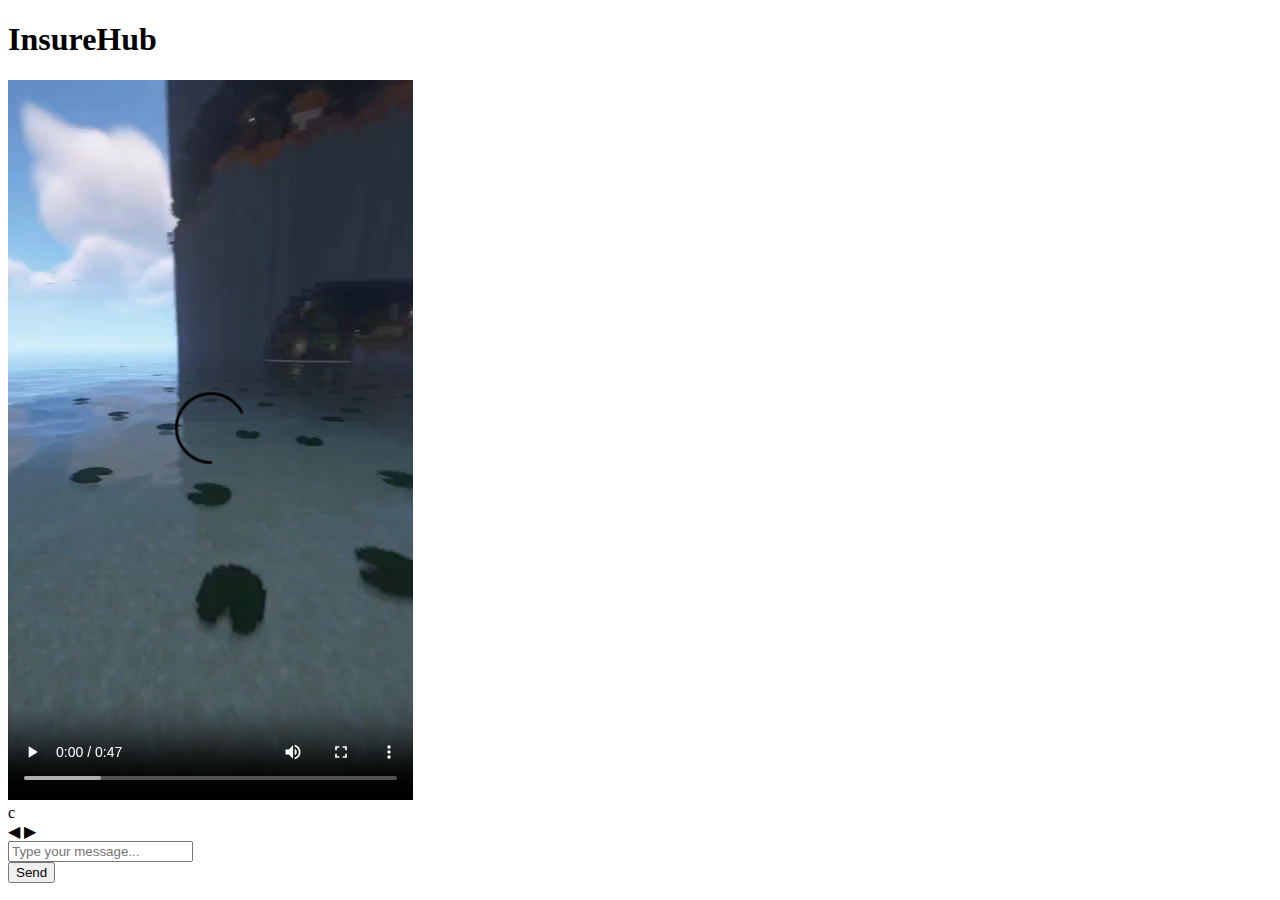
==== index.html @ 82b161af "Merge remote-tracking branch 'refs/remotes/origin/main'" ====
<!DOCTYPE html>
<html lang="en">
<head>
    <meta charset="UTF-8">
    <meta name="viewport" content="width=device-width, initial-scale=1.0">
    <title>InsureHub</title>
    <link rel="stylesheet" href="style.css">
</head>
<body>
    <header>    
        <h1>InsureHub</h1>
    </header>
    <div class="content">
        <div class="video-section">
            <div class="video-container">
                <video class="video" id="video-player" autoplay controls>
                    <source src="" type="video/mp4">
                    Your browser does not support the video tag.
                </video>
            </div>c
            <div class="nav-arrows">
                <span class="arrow" id="prev-video">&#9664;</span>
                <span class="arrow" id="next-video">&#9654;</span>
            </div>
        </div>
    </div>
    <div class="comment-section">
        <div class="comments">
        </div>
    </div>
    
    <div class="message-input-container">
        <input type="text" id="message-input" placeholder="Type your message...">
    </div>
    
    <div class="send-button-container">
        <button id="send-button">Send</button>
    </div>
    <script src="script.js"></script>
</body>
</html>
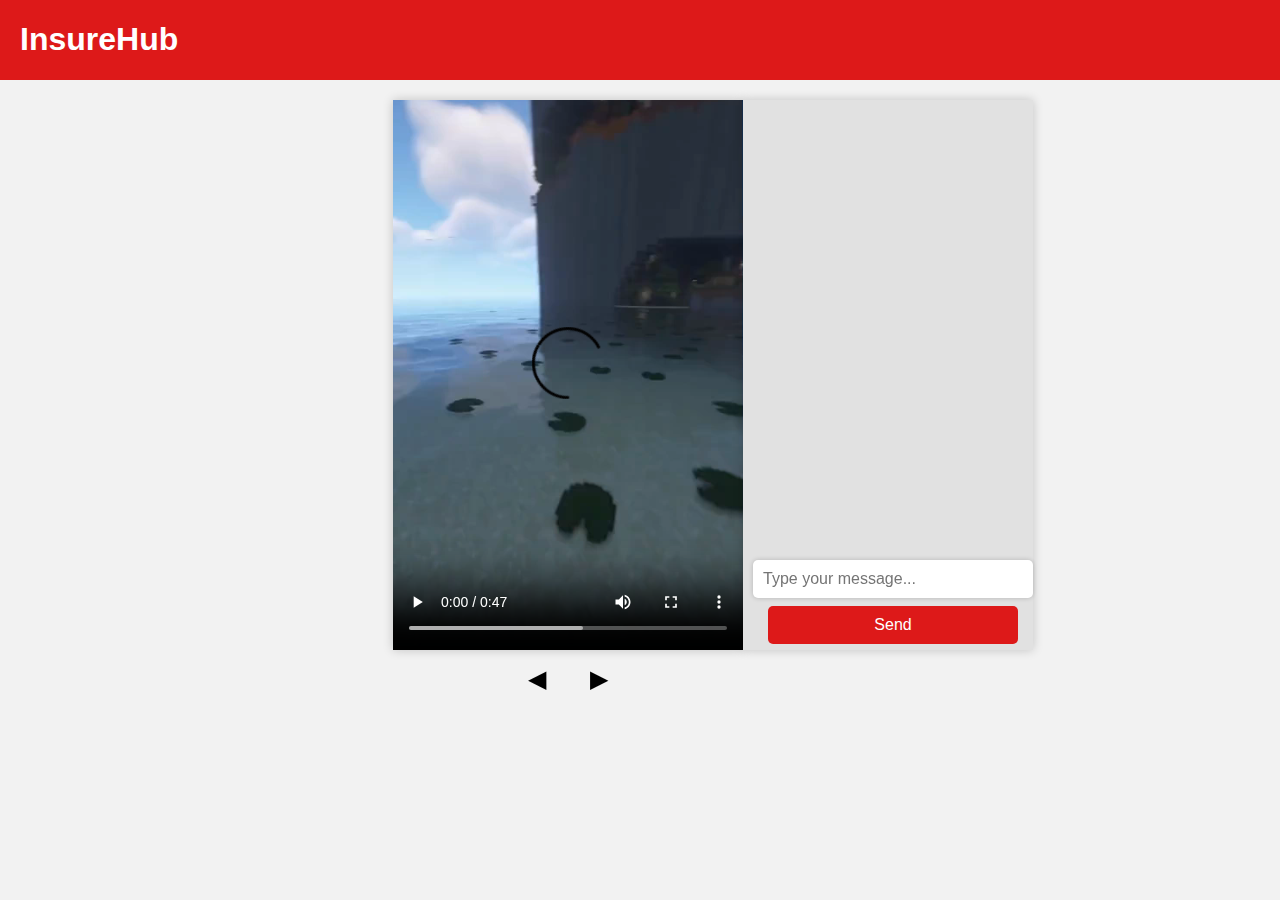
==== commit 67f0e5ec: "initial test" ====
--- a/index.html
+++ b/index.html
@@ -7,35 +7,34 @@
     <link rel="stylesheet" href="style.css">
 </head>
 <body>
-    <header>    
+    <header>
         <h1>InsureHub</h1>
     </header>
     <div class="content">
         <div class="video-section">
             <div class="video-container">
                 <video class="video" id="video-player" autoplay controls>
-                    <source src="" type="video/mp4">
+                    <source src="finalVid/what-is-insurance.mp4" type="video/mp4">
                     Your browser does not support the video tag.
                 </video>
-            </div>c
+            </div>
             <div class="nav-arrows">
                 <span class="arrow" id="prev-video">&#9664;</span>
                 <span class="arrow" id="next-video">&#9654;</span>
             </div>
         </div>
-    </div>
-    <div class="comment-section">
-        <div class="comments">
-        </div>
-    </div>
-    
-    <div class="message-input-container">
-        <input type="text" id="message-input" placeholder="Type your message...">
-    </div>
-    
-    <div class="send-button-container">
-        <button id="send-button">Send</button>
-    </div>
+
+        <div class="comment-section">
+            <div class="comments">
+            </div>
+            <div class="message-input-container">
+                <input type="text" id="message-input" placeholder="Type your message...">
+            </div>
+            <div class="send-button-container">
+                <button id="send-button">Send</button>
+            </div>
+        </div>  
+    </div> 
     <script src="script.js"></script>
 </body>
 </html>--- a/style.css
+++ b/style.css
@@ -0,0 +1,112 @@
+body {
+    margin: 0;
+    padding: 0;
+    font-family: Arial, sans-serif;
+    background-image: image("pictures/Untitled.png");
+    background-color: #f2f2f2;
+    overflow-x: hidden;
+}
+
+header {
+    background-color: #dd1919;
+    color: #fff;
+    padding: 0px 0;
+    padding-left: 20px;
+    position: fixed;
+    top: 0;
+    left: 0;
+    width: 100%;
+    z-index: 1;
+}
+
+.video-container {
+    height: 550px;
+    max-width: 90%;
+}
+
+.video {
+    height: 550px;
+    width: 350px;
+    background-color: #000;
+    box-shadow: 0px 0px 10px rgba(0, 0, 0, 0.2);
+    margin-top: 20px;
+    object-fit: cover;
+}
+
+.nav-arrows {
+    text-align: center;
+    margin-top: 35px;
+}
+
+.arrow {
+    display: inline-block;
+    font-size: 24px;
+    cursor: pointer;
+    color: #000;
+    margin: 0 20px;
+    transition: color 0.3s ease;
+}
+
+.arrow:hover {
+    color: #dd1919;
+}
+
+.content {
+    display: flex;
+    justify-content: space-around;
+    /* align-items: flex-start; */
+    margin: 80px auto 80px auto;
+    padding-left: 393px;
+    padding-right: 393px;
+}
+
+.comment-section {
+    width: 300px; 
+    height: 550px;
+    margin-top: 20px;
+    background-color: #e1e1e1;
+    box-shadow: 0px 0px 10px rgba(0, 0, 0, 0.2);
+}
+
+.comment {
+    padding-left: 10px;
+    padding-top: 5px;
+}
+
+.message-input-container {
+    margin-top: 460px;
+    /* position: absolute; */
+}
+
+#message-input {
+    width: 260px;
+    padding: 10px;
+    margin-left: 10px;
+    border: none;
+    border-radius: 5px;
+    background-color: #fff;
+    box-shadow: 0px 0px 5px rgba(0, 0, 0, 0.2);
+    font-size: 16px;
+}
+
+.send-button-container {
+    margin-top: 8px;
+    padding-left: 25px;
+    /* position: absolute; */
+}
+
+#send-button {
+    padding: 10px;
+    width: 250px;
+    border: none;
+    border-radius: 5px;
+    background-color: #dd1919;
+    color: #fff;
+    cursor: pointer;
+    transition: background-color 0.3s ease;
+    font-size: 16px;
+}
+
+#send-button:hover {
+    background-color: #aa1515;
+}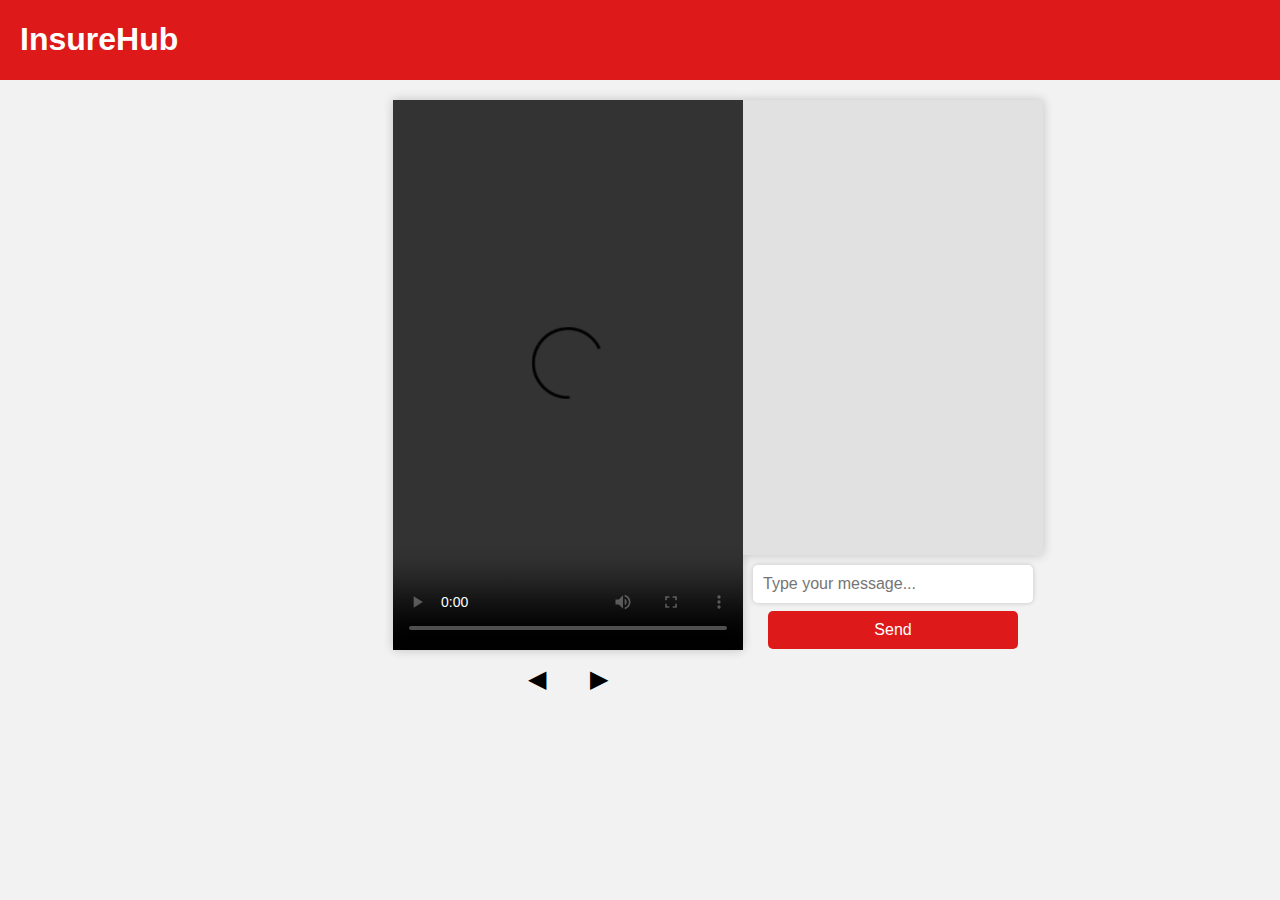
==== commit 8b0b49f4: "added scroll + fixed chatbox" ====
--- a/index.html
+++ b/index.html
@@ -24,16 +24,17 @@
             </div>
         </div>
 
-        <div class="comment-section">
-            <div class="comments">
+        <div>
+            <div class="comment-section">
+                <div class="comments"></div>
+            </div>  
+                <div class="message-input-container">
+                    <input type="text" id="message-input" placeholder="Type your message...">
+                </div>
+                <div class="send-button-container">
+                    <button id="send-button">Send</button>
+                </div>
             </div>
-            <div class="message-input-container">
-                <input type="text" id="message-input" placeholder="Type your message...">
-            </div>
-            <div class="send-button-container">
-                <button id="send-button">Send</button>
-            </div>
-        </div>  
     </div> 
     <script src="script.js"></script>
 </body>
--- a/style.css
+++ b/style.css
@@ -62,10 +62,11 @@
 
 .comment-section {
     width: 300px; 
-    height: 550px;
+    height: 455px;
     margin-top: 20px;
     background-color: #e1e1e1;
     box-shadow: 0px 0px 10px rgba(0, 0, 0, 0.2);
+    overflow: auto;
 }
 
 .comment {
@@ -74,7 +75,7 @@
 }
 
 .message-input-container {
-    margin-top: 460px;
+    padding-top: 10px;
     /* position: absolute; */
 }
 
